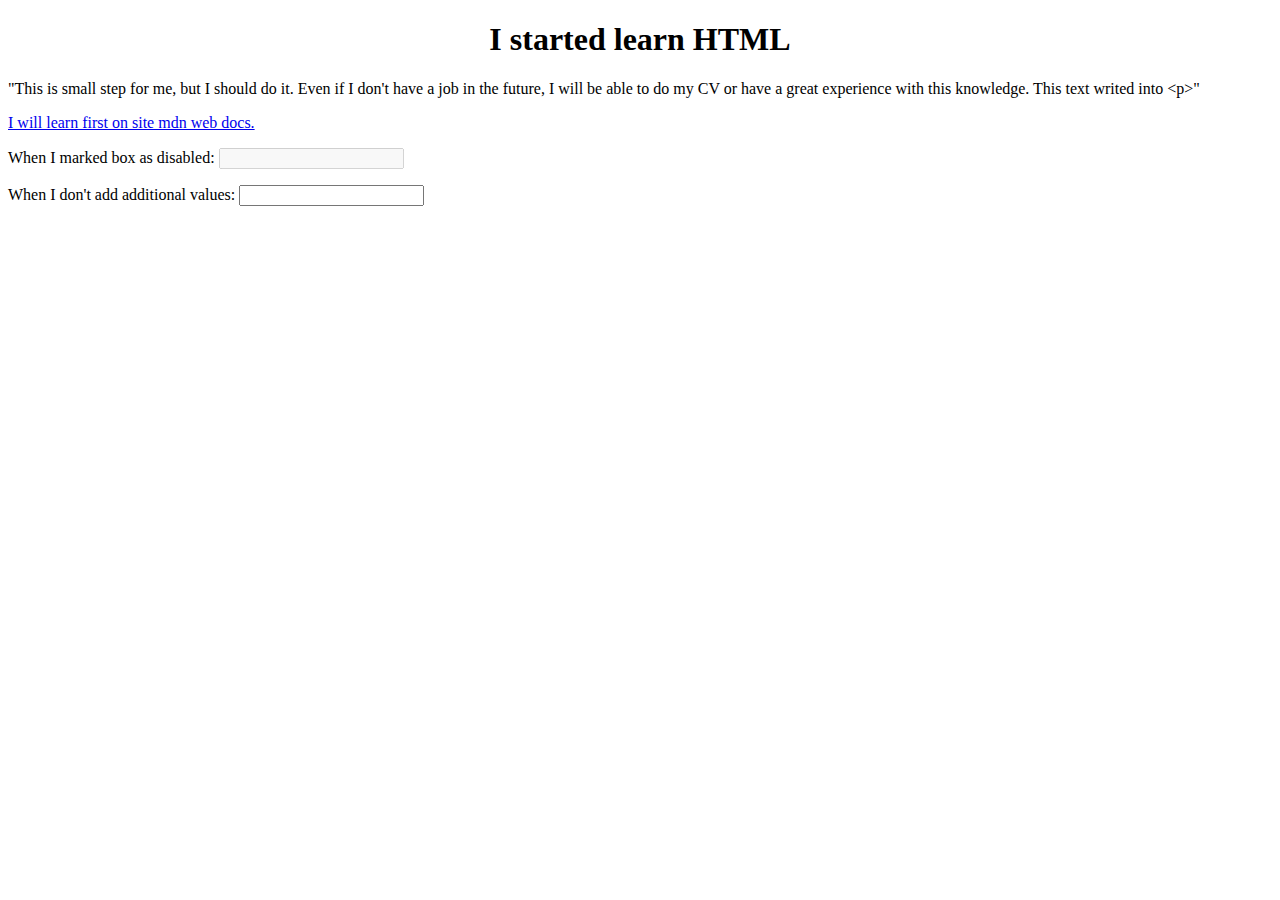
==== Hello HTML/index.html @ a831e422 "My first steps to HTML" ====
<!DOCTYPE html>

<html>
    <head>
        <meta charset = "utf-8"/>
        <title>I started learn HTML</title>
    </head>
    <body>

        <h1 align="center">I started learn HTML</h1>

        <p>
            "This is small step for me, but I should
            do it. Even if I don't have a job in the future,
            I will be able to do my CV or have a great experience 
            with this knowledge. This text writed into &lt;p&gt;"
        </p>
        <p>
            <a href="https://developer.mozilla.org/en-US/docs/Learn/HTML/Introduction_to_HTML/Getting_started" 
            title="The learning site" 
            target="_blank"
            > 
            <!-- title - is is hint for user (when hover on text) -->
            <!-- target - you use it for context to link. _blank = new window -->
            I will learn first on site mdn web docs.
            </a>

            <!-- Inputing text box -->
            <p>
                When I marked box as disabled:
                <input type="text" disabled />
            </p>
            <p>
                When I don't add additional values:
                <input type="text" />
            </p>
        </p>
    </body>
</html>
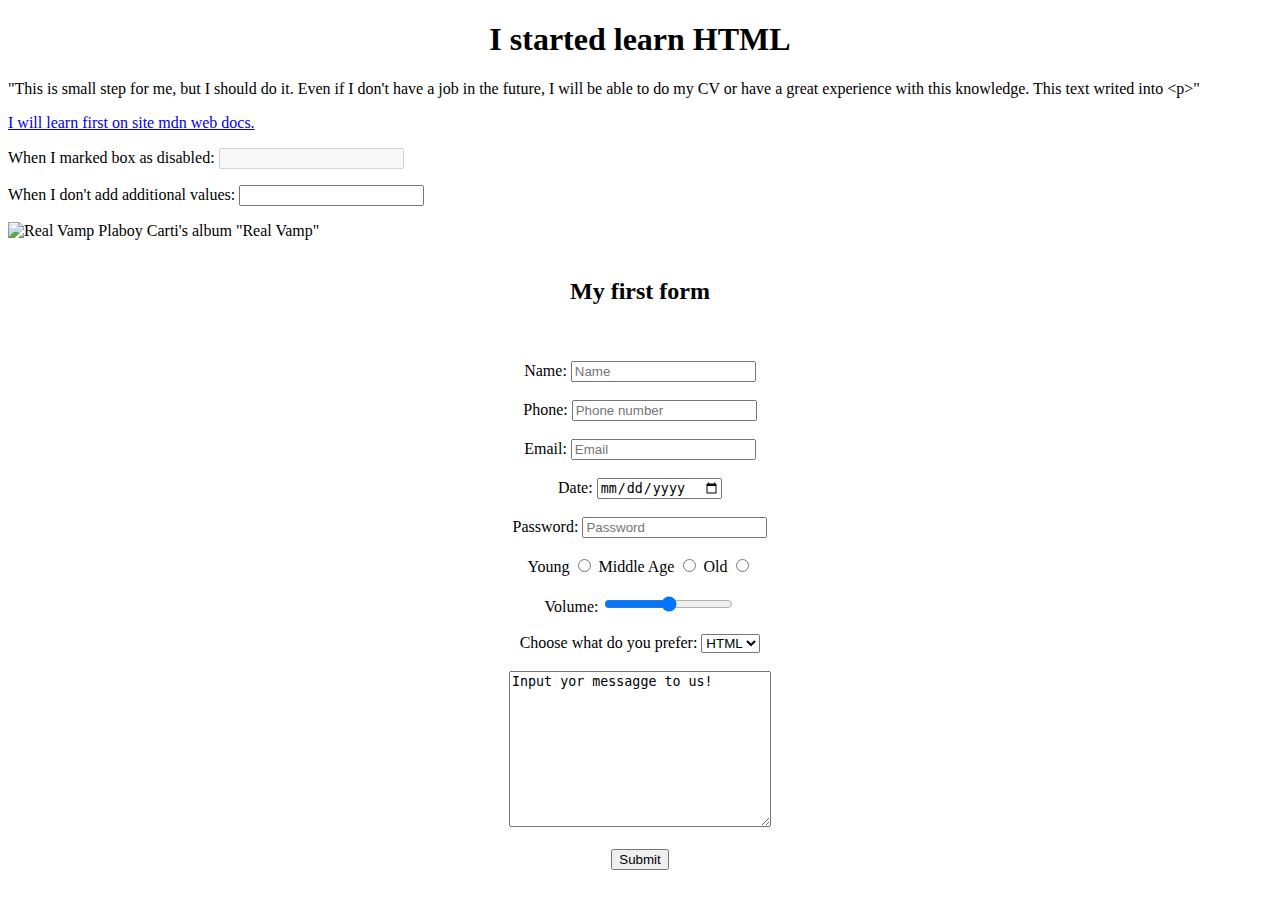
==== commit 176874c9: "I make next steps on my HTML journey." ====
--- a/Hello HTML/index.html
+++ b/Hello HTML/index.html
@@ -34,6 +34,67 @@
                 When I don't add additional values:
                 <input type="text" />
             </p>
+            
         </p>
+            <!-- Working with image -->
+            <img src="https://images.genius.com/672c003ea42199e2f010440fa6f03abf.1000x1000x1.png" 
+            alt="Real Vamp" height="320" weith="640">
+            <label> Plaboy Carti's album "Real Vamp"</label>
+            <!-- We use alt for make hing for people who can't see -->
+            <!-- For make picture more beautiful (place in center, for example) we use CSS -->
+
+            <!-- Make first form -->
+            <!-- If we want to use form with database - we use action="" -->
+            <br><br>
+            <h2 align="center">My first form</h2>
+            <form align="center">
+                <br> <!-- We use br for skip one line (brake) -->
+                <br>
+                <label for="name">Name:</label>
+                <input type="text" placeholder="Name" id="name">
+                <!-- Pay attation! Id and For must have same values for working -->
+                <br>
+                <br>
+                <label for="phone">Phone:</label>
+                <input type="number" id="phone" placeholder="Phone number">
+                
+                <br><br>
+                <label for="email">Email:</label>
+                <input type="email" id="email" placeholder="Email">
+                
+                <br><br>
+                <label for="date">Date:</label>
+                <input type="date" id="date" placeholder="Date">
+                
+                <br><br>
+                <label for="password">Password:</label>
+                <input type="password" id="password" placeholder="Password">
+                
+                <br><br>
+                <label for="age-young">Young</label>
+                <input type="radio" id="age-young" name="age">
+                <label for="age-mid">Middle Age</label>
+                <input type="radio" id="age-mid" name="age">
+                <label for="age-old">Old</label>
+                <input type="radio" id="age-old" name="age">
+
+                <br><br>
+                <label for="volume">Volume:</label>
+                <input type="range" id="volume">
+
+                <br><br>
+                <label for="valuebox">Choose what do you prefer: </label>
+                <select name="front-end" id="valuebox">
+                    <option value="HTML">HTML</option>
+                    <option value="CSS">CSS</option>
+                    <option value="JS">JS</option>
+                </select>
+
+                <br><br>
+                <textarea name="" id="report" cols="30" rows="10">Input yor messagge to us!</textarea>
+                <!-- Submit can be like input type or button. Developers usually use buttons -->
+                <br><br>
+                <input type="submit" value="Submit">
+            </form>
     </body>
 </html>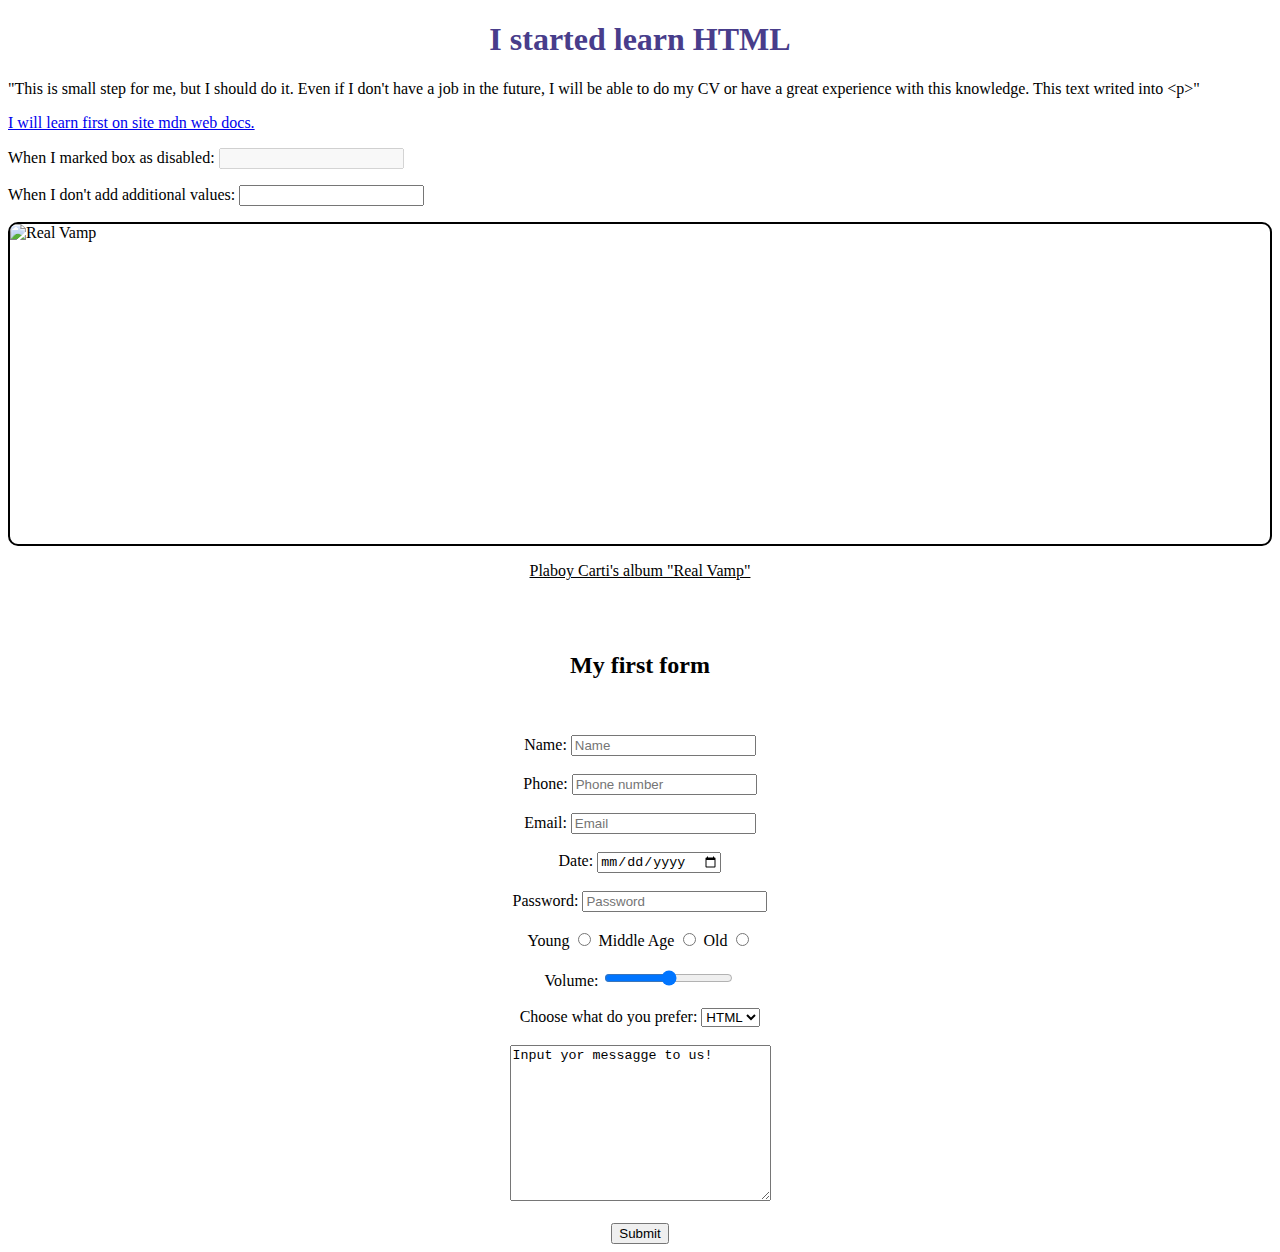
==== commit 92287928: "Started working with CSS" ====
--- a/Hello HTML/index.html
+++ b/Hello HTML/index.html
@@ -4,6 +4,8 @@
     <head>
         <meta charset = "utf-8"/>
         <title>I started learn HTML</title>
+        <!--Link CSS to HTML file-->
+        <link rel="stylesheet" href="./style.css">
     </head>
     <body>
 
@@ -39,7 +41,7 @@
             <!-- Working with image -->
             <img src="https://images.genius.com/672c003ea42199e2f010440fa6f03abf.1000x1000x1.png" 
             alt="Real Vamp" height="320" weith="640">
-            <label> Plaboy Carti's album "Real Vamp"</label>
+            <p class="underline"> Plaboy Carti's album "Real Vamp"</p>
             <!-- We use alt for make hing for people who can't see -->
             <!-- For make picture more beautiful (place in center, for example) we use CSS -->
 
--- a/Hello HTML/style.css
+++ b/Hello HTML/style.css
@@ -0,0 +1,18 @@
+h1 {
+    color: darkslateblue;
+}
+
+img {
+    display: block;
+    border: 2px solid;
+    border-radius: 10px;
+    margin-left: auto;
+    margin-right: auto;
+}
+
+.underline {
+    text-decoration: underline;
+    text-align: center;
+}
+/* Id must be unique, class can be repeatable */
+/* We use div for make our site with blocks */